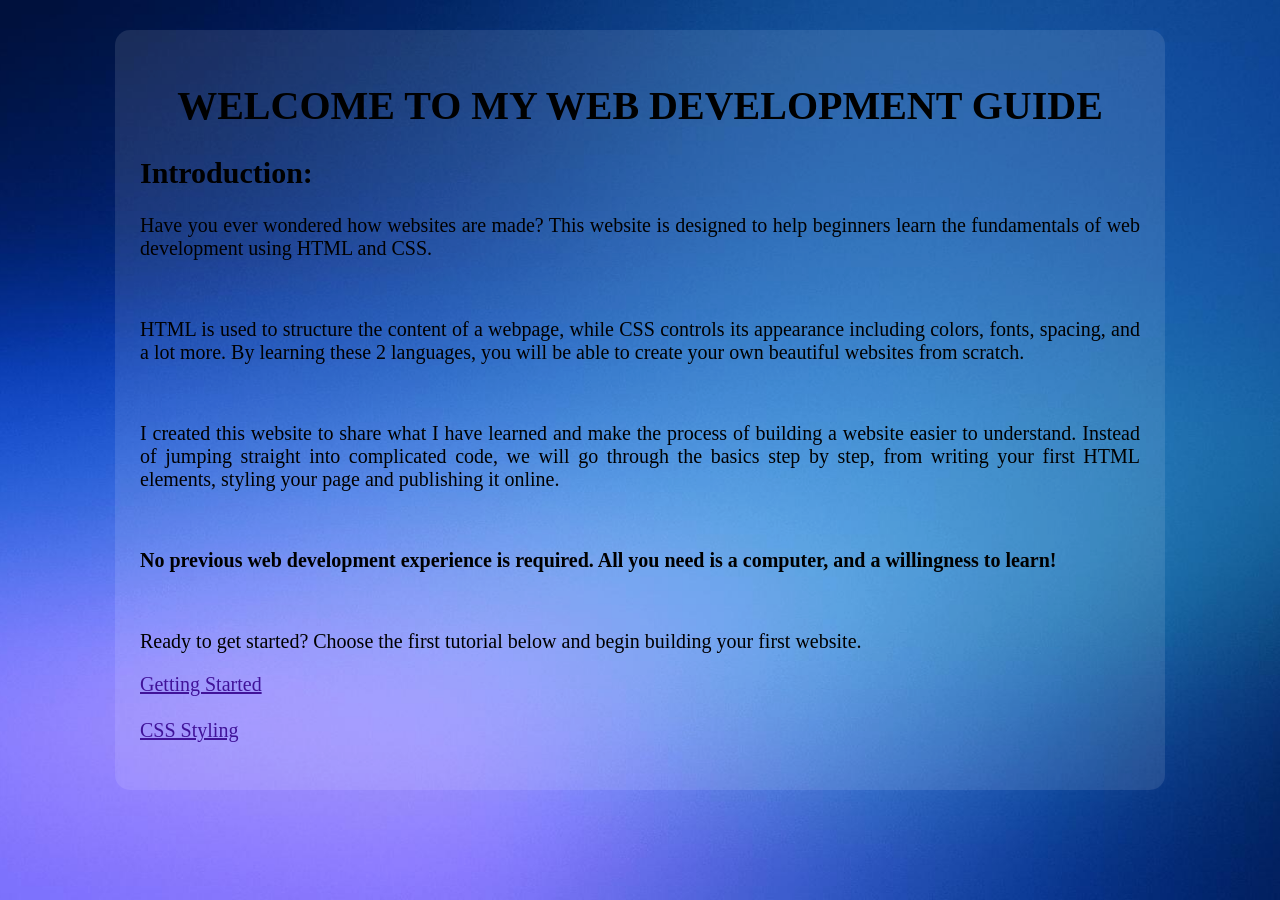
==== index.html @ a3e1641b "changed css style, brighter theme" ====
<!DOCTYPE html>
<html>
    <HEAD>
        <style>
            body {
                background-image: url("index photo/index background.jpg");
                background-size: cover;
                background-position: center;
                background-attachment: fixed;
                background-repeat: no-repeat;
            }
            .container-bg {
                background-color: rgba(255, 255, 255, 0.1);
                padding: 25px;
                border-radius: 15px;
                margin: 30px auto;
                max-width: 1000px;
            }
            h1 {
                text-align: center;
                font-size: 40px;
            }
            h2 {
                font-size: 30px;
            }
            p {
                text-align: justify;
                font-size: 20px;
            }
            em {
                font-weight: bold;
                font-size: 200px;
            }
            .container {
                font-size: 20px;
            }
            a {
                color: rgb(64, 19, 153);
            }
            a:hover {
                color: red;
            }
        </style>
            
    </HEAD>

    <BODY>
        <div class="container-bg">
            <main>
                <h1>WELCOME TO MY WEB DEVELOPMENT GUIDE</h1>

                <h2>Introduction:</h2>
                <p>Have you ever wondered how websites are made? This website is designed to help beginners learn the fundamentals of web development using HTML and CSS.  </p> 
                <br>
                <p>HTML is used to structure the content of a webpage, while CSS controls its appearance including colors, fonts, spacing, and a lot more. By learning these 2 languages, you will be able to create your own beautiful websites from scratch.</p>
                <br>
                <p>I created this website to share what I have learned and make the process of building a website easier to understand. Instead of jumping straight into complicated code, we will go through the basics step by step, from writing your first HTML elements, styling your page and publishing it online.</p>
                <br>
                <p><b>No previous web development experience is required. All you need is a computer, and a willingness to learn!</b></p>
                <br>
                <p>Ready to get started? Choose the first tutorial below and begin building your first website.</p>
            </main>

            <nav>
                <div class="container">
                    <a href="get started.html">Getting Started</a>
                    <br>
                    <br>
                    <a href="style.html">CSS Styling</a>
                    <br>
                    <br>
                </div>
            </nav>
        </div>
    </BODY>
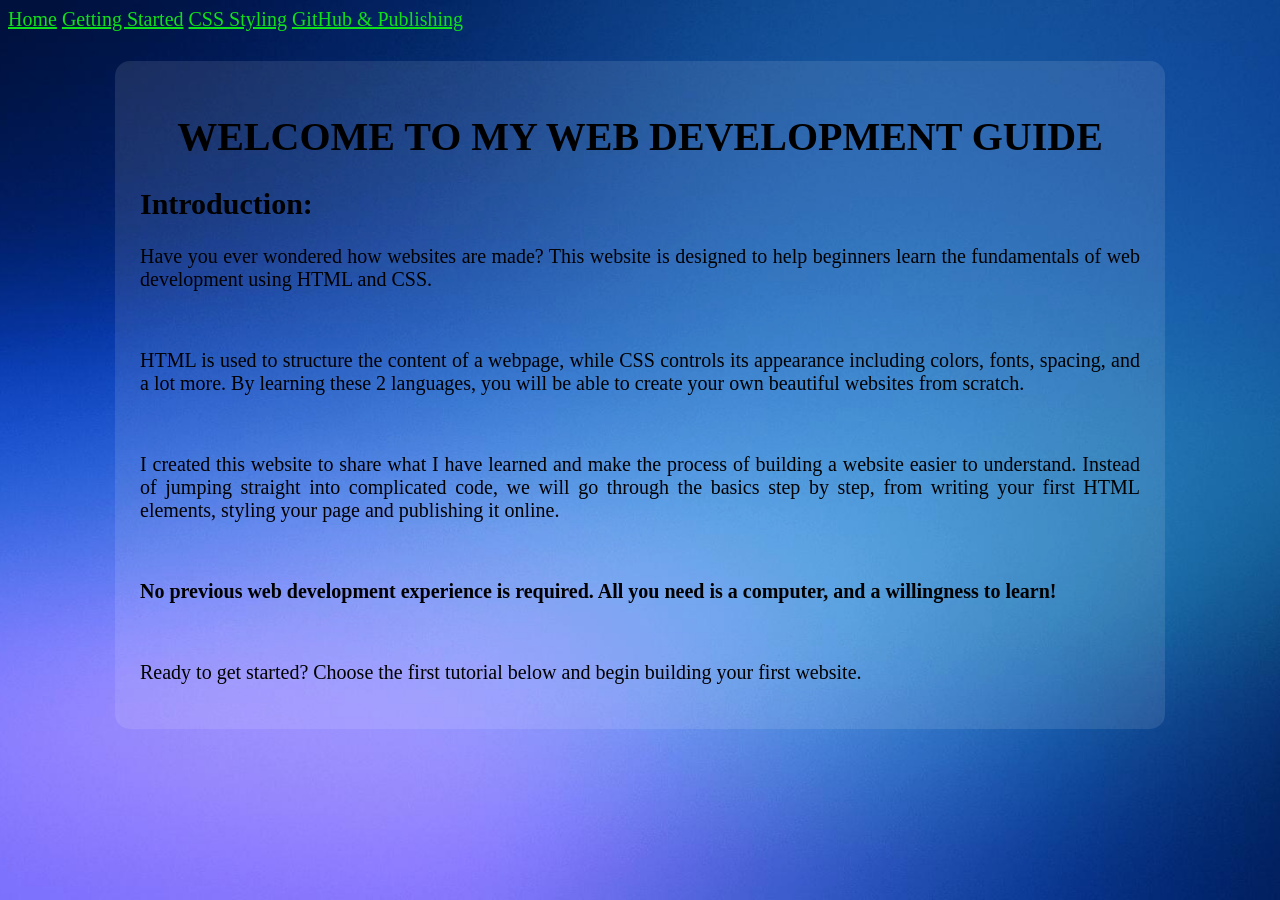
==== commit 516b6b25: "css changes" ====
--- a/index.html
+++ b/index.html
@@ -35,7 +35,7 @@
                 font-size: 20px;
             }
             a {
-                color: rgb(64, 19, 153);
+                color: rgb(16, 224, 27);
             }
             a:hover {
                 color: red;
@@ -45,6 +45,20 @@
     </HEAD>
 
     <BODY>
+        <nav>
+            <div class="container">
+                <a href="index.html">Home</a>
+
+                <a href="get started.html">Getting Started</a>
+                
+                <a href="style.html">CSS Styling</a>
+
+                <a href="netlify.html">GitHub & Publishing</a>
+
+            </div>
+        </nav>
+
+
         <div class="container-bg">
             <main>
                 <h1>WELCOME TO MY WEB DEVELOPMENT GUIDE</h1>
@@ -61,15 +75,5 @@
                 <p>Ready to get started? Choose the first tutorial below and begin building your first website.</p>
             </main>
 
-            <nav>
-                <div class="container">
-                    <a href="get started.html">Getting Started</a>
-                    <br>
-                    <br>
-                    <a href="style.html">CSS Styling</a>
-                    <br>
-                    <br>
-                </div>
-            </nav>
         </div>
     </BODY>
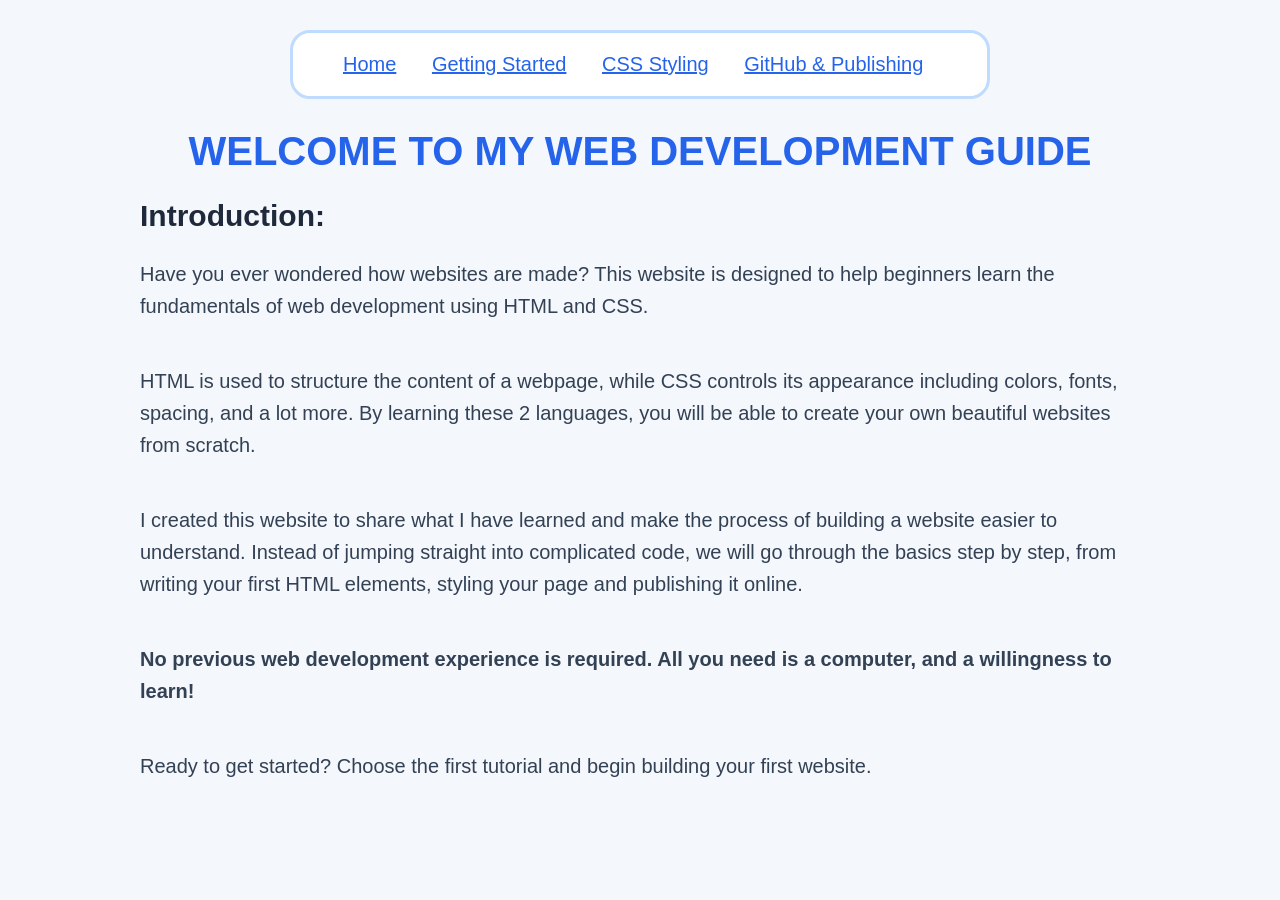
==== commit 625056c5: "use the same css for all of the file including homepage, improved 1st page" ====
--- a/index.html
+++ b/index.html
@@ -1,47 +1,7 @@
 <!DOCTYPE html>
 <html>
     <HEAD>
-        <style>
-            body {
-                background-image: url("index photo/index background.jpg");
-                background-size: cover;
-                background-position: center;
-                background-attachment: fixed;
-                background-repeat: no-repeat;
-            }
-            .container-bg {
-                background-color: rgba(255, 255, 255, 0.1);
-                padding: 25px;
-                border-radius: 15px;
-                margin: 30px auto;
-                max-width: 1000px;
-            }
-            h1 {
-                text-align: center;
-                font-size: 40px;
-            }
-            h2 {
-                font-size: 30px;
-            }
-            p {
-                text-align: justify;
-                font-size: 20px;
-            }
-            em {
-                font-weight: bold;
-                font-size: 200px;
-            }
-            .container {
-                font-size: 20px;
-            }
-            a {
-                color: rgb(16, 224, 27);
-            }
-            a:hover {
-                color: red;
-            }
-        </style>
-            
+        <link rel="stylesheet" href="style.css">
     </HEAD>
 
     <BODY>
@@ -53,8 +13,7 @@
                 
                 <a href="style.html">CSS Styling</a>
 
-                <a href="netlify.html">GitHub & Publishing</a>
-
+                <a href="github.html">GitHub & Publishing</a>
             </div>
         </nav>
 
@@ -72,7 +31,7 @@
                 <br>
                 <p><b>No previous web development experience is required. All you need is a computer, and a willingness to learn!</b></p>
                 <br>
-                <p>Ready to get started? Choose the first tutorial below and begin building your first website.</p>
+                <p>Ready to get started? Choose the first tutorial and begin building your first website.</p>
             </main>
 
         </div>
--- a/style.css
+++ b/style.css
@@ -0,0 +1,62 @@
+body {
+    background-color: #f4f7fb;
+    font-family: 'comic sans ms', sans-serif;
+    font-size: 20px;
+    color: #1E293B
+    /* display: flex;
+    flex-direction: row-reverse;    */
+}
+main {
+    max-width: 1000px;
+    margin: 0 auto;
+}
+h1 {
+    text-align: center;
+    margin: 20px 0;
+    color: #2563eb;
+}
+span {
+    display: block;
+    color: #0f766e;
+    margin-top: 20px;
+    margin-bottom: 10px;
+    font-weight: bold;
+}
+p {
+    color: #334155;
+    margin: 10px 0;
+    line-height: 1.6;
+}
+em {
+    display: block;
+    color: #0f766e;
+    margin: 15px 0;
+}
+strong {
+    color: #475569;
+}
+img {
+    display: block;
+    text-align: center;
+    margin: 15px auto;
+    width: 90%;
+    max-width: 1000px;
+}
+.container {
+    width: 90%;
+    max-width: 700px;
+    box-sizing: border-box;
+    border: solid 3px #bfdbfe;
+    border-radius: 20px;
+    padding:20px;
+    margin: 30px auto;
+    background-color: #ffffff;
+}
+a {
+    margin-left: 30px;
+    display: inline-block;
+    color: #2563eb;
+}
+a:hover {
+    color: #0f766e;
+}
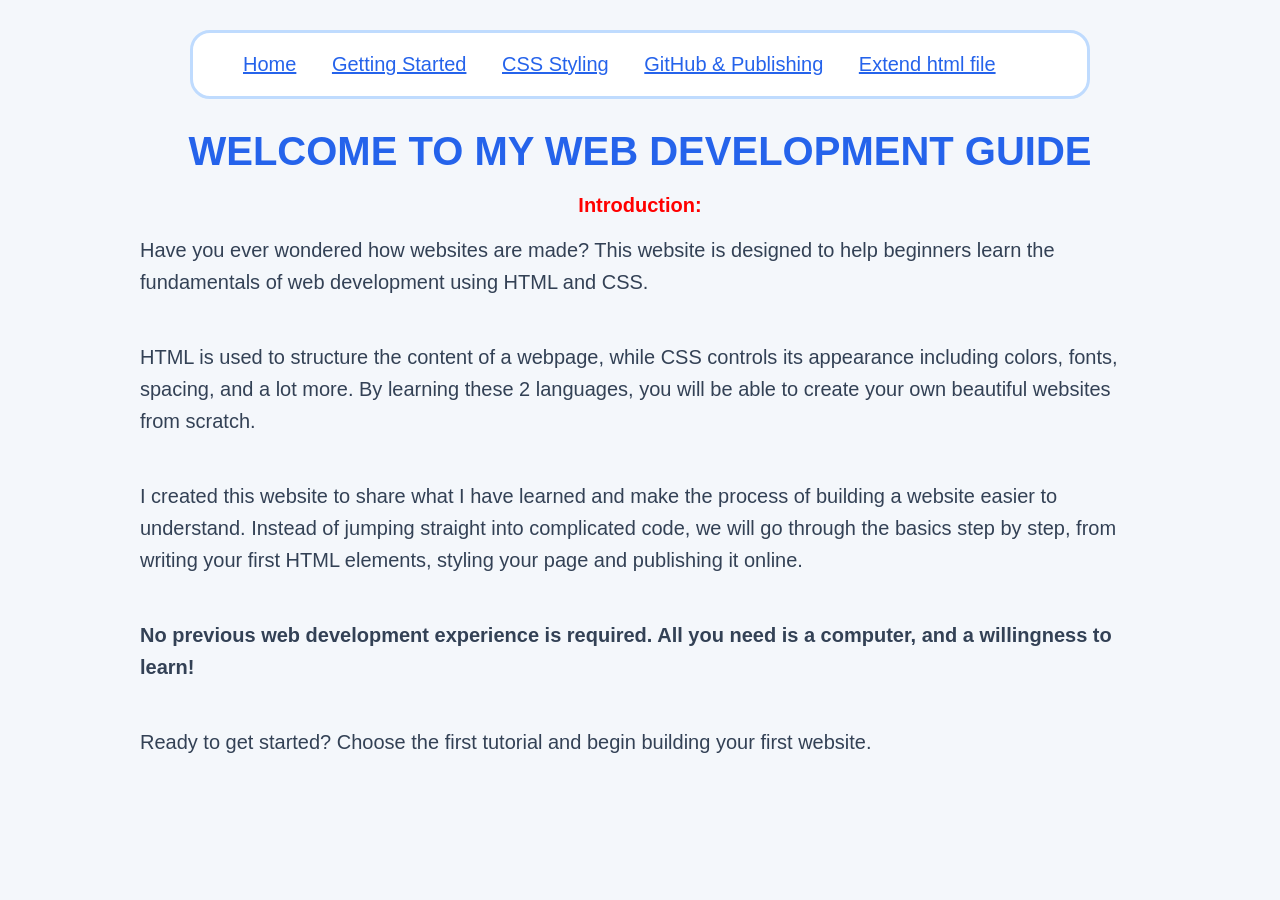
==== commit 540fb32b: "more html file, github.html" ====
--- a/index.html
+++ b/index.html
@@ -14,6 +14,8 @@
                 <a href="style.html">CSS Styling</a>
 
                 <a href="github.html">GitHub & Publishing</a>
+
+                <a href="Format-extend.html">Extend html file</a>
             </div>
         </nav>
 
--- a/style.css
+++ b/style.css
@@ -14,6 +14,12 @@
     text-align: center;
     margin: 20px 0;
     color: #2563eb;
+}
+h2 {
+    text-align: center;
+    font-size: 20px;
+    color: red;
+    margin-top: 10px;
 }
 span {
     display: block;
@@ -44,7 +50,7 @@
 }
 .container {
     width: 90%;
-    max-width: 700px;
+    max-width: 900px;
     box-sizing: border-box;
     border: solid 3px #bfdbfe;
     border-radius: 20px;
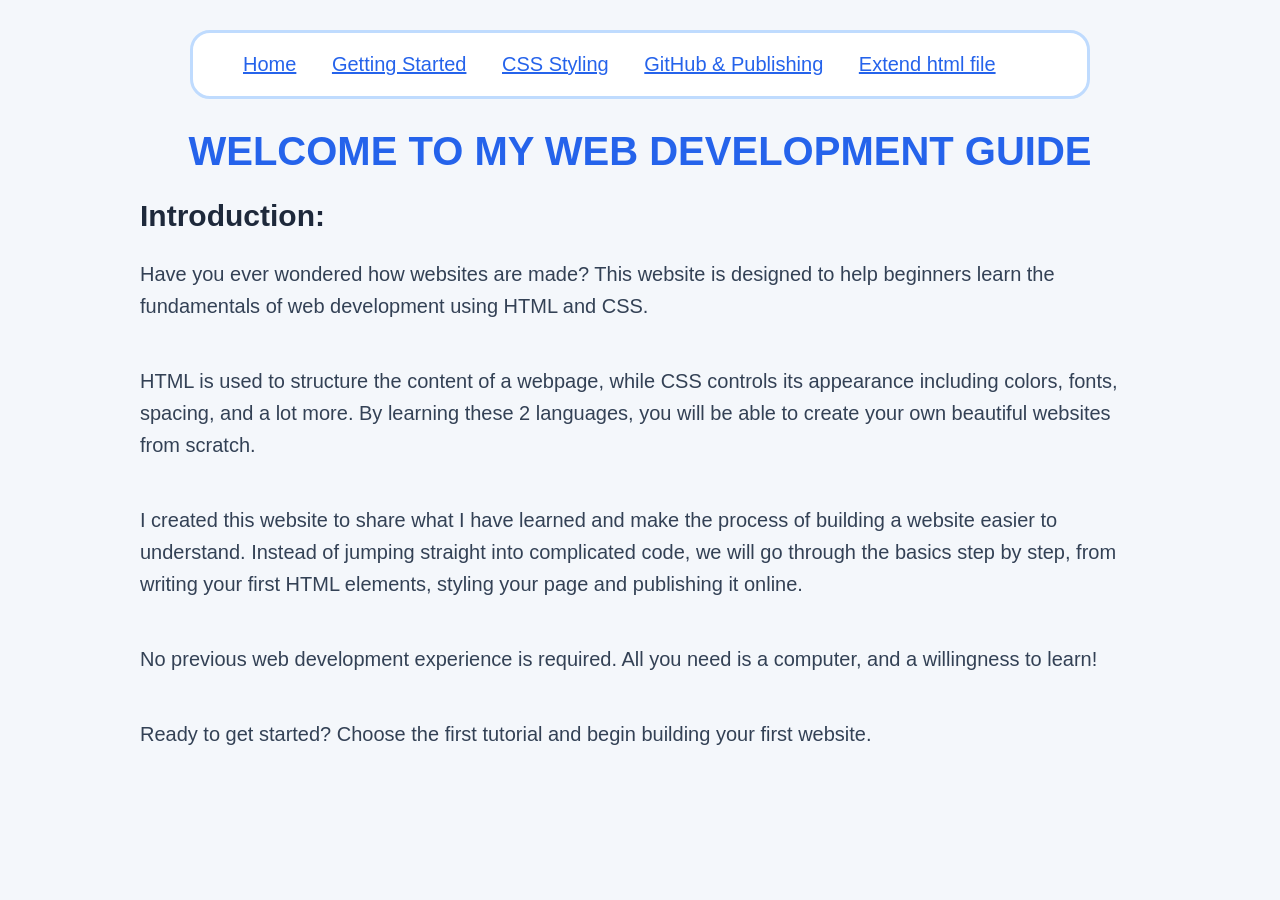
==== commit 4f6cc6f4: "re-spacing" ====
--- a/index.html
+++ b/index.html
@@ -20,21 +20,24 @@
         </nav>
 
 
-        <div class="container-bg">
-            <main>
+        <main>
                 <h1>WELCOME TO MY WEB DEVELOPMENT GUIDE</h1>
 
                 <h2>Introduction:</h2>
                 <p>Have you ever wondered how websites are made? This website is designed to help beginners learn the fundamentals of web development using HTML and CSS.  </p> 
                 <br>
+
                 <p>HTML is used to structure the content of a webpage, while CSS controls its appearance including colors, fonts, spacing, and a lot more. By learning these 2 languages, you will be able to create your own beautiful websites from scratch.</p>
                 <br>
+
                 <p>I created this website to share what I have learned and make the process of building a website easier to understand. Instead of jumping straight into complicated code, we will go through the basics step by step, from writing your first HTML elements, styling your page and publishing it online.</p>
                 <br>
-                <p><b>No previous web development experience is required. All you need is a computer, and a willingness to learn!</b></p>
+
+                <p>No previous web development experience is required. All you need is a computer, and a willingness to learn!</p>
                 <br>
+
                 <p>Ready to get started? Choose the first tutorial and begin building your first website.</p>
-            </main>
-
-        </div>
+                <br>
+                <br>
+        </main>
     </BODY>
--- a/style.css
+++ b/style.css
@@ -15,7 +15,7 @@
     margin: 20px 0;
     color: #2563eb;
 }
-h2 {
+h3 {
     text-align: center;
     font-size: 20px;
     color: red;
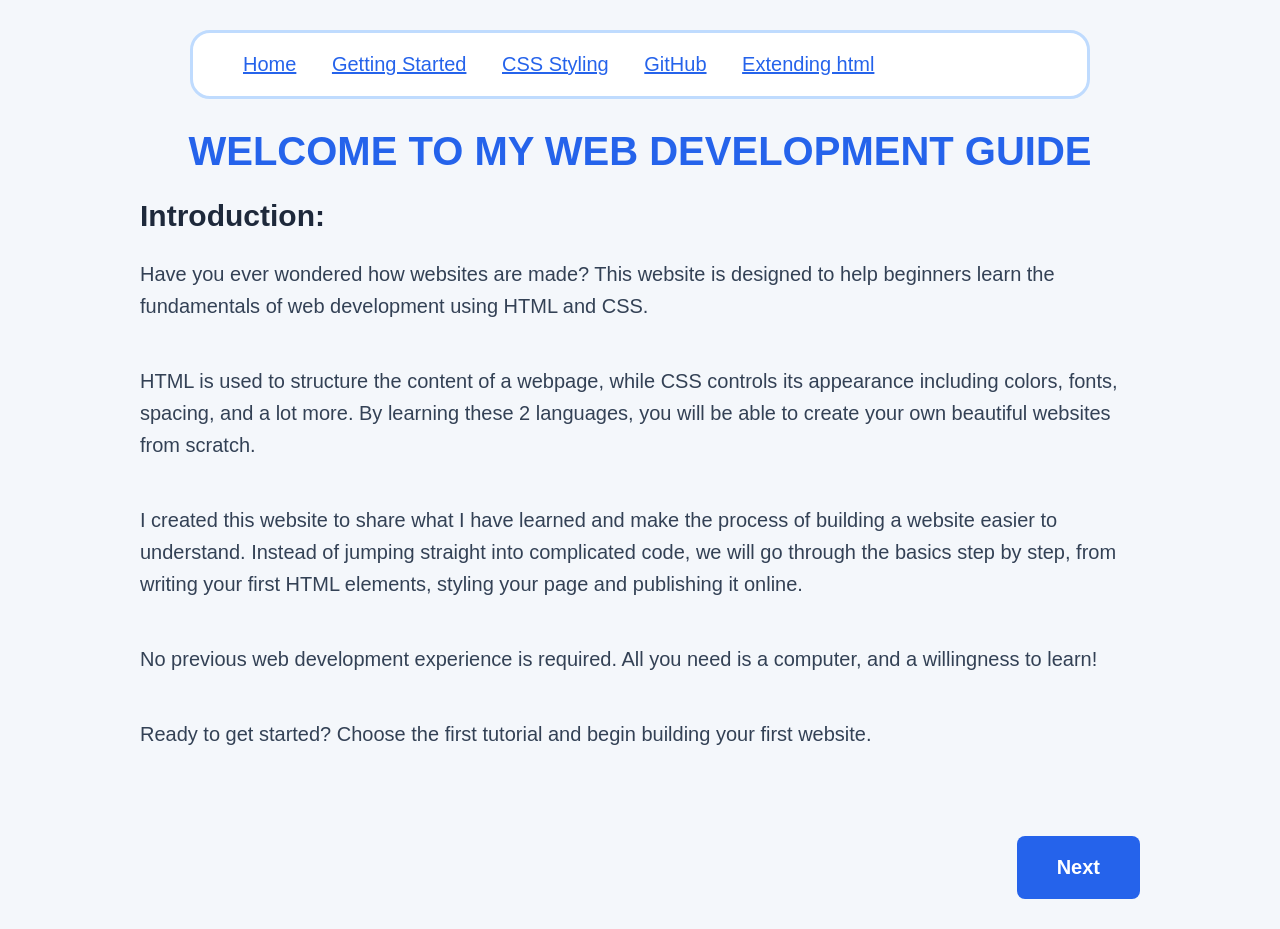
==== commit ebce8cb3: "added button" ====
--- a/index.html
+++ b/index.html
@@ -13,9 +13,9 @@
                 
                 <a href="style.html">CSS Styling</a>
 
-                <a href="github.html">GitHub & Publishing</a>
+                <a href="github.html">GitHub</a>
 
-                <a href="Format-extend.html">Extend html file</a>
+                <a href="extend.html">Extending html</a>
             </div>
         </nav>
 
@@ -39,5 +39,9 @@
                 <p>Ready to get started? Choose the first tutorial and begin building your first website.</p>
                 <br>
                 <br>
+
+                <div class="page-nav">
+                    <a href="get started.html" class="next-button"> Next</a>
+                </div>
         </main>
     </BODY>
--- a/style.css
+++ b/style.css
@@ -65,4 +65,40 @@
 }
 a:hover {
     color: #0f766e;
+}
+.page-nav{
+    display: flex;
+    justify-content: space-between;
+    align-items: center;
+    gap: 15px;
+    margin: 30px 0;
+    flex-wrap: wrap;
+}
+.page-nav:has(.next-button:only-child) {
+    justify-content: flex-end;
+}
+.page-nav:has(.previous-button:only-child) {
+    justify-content: flex-start;
+}
+.prvious-button, .next-button{
+    display: inline-block;
+    padding: 20px 40px;
+    font-size: 20px;
+    box-sizing: border-box;
+
+    background-color: #2563eb;
+    color: white;
+    text-decoration: none;
+    font-weight: bold;
+    border-radius: 8px;
+}
+a.next-button:hover, a.next-button:hover{
+    background-color: #0f766e;
+    color: white;
+}
+.prvious-button{
+    order: -1;
+}
+.next-button{
+    order: 1;
 }
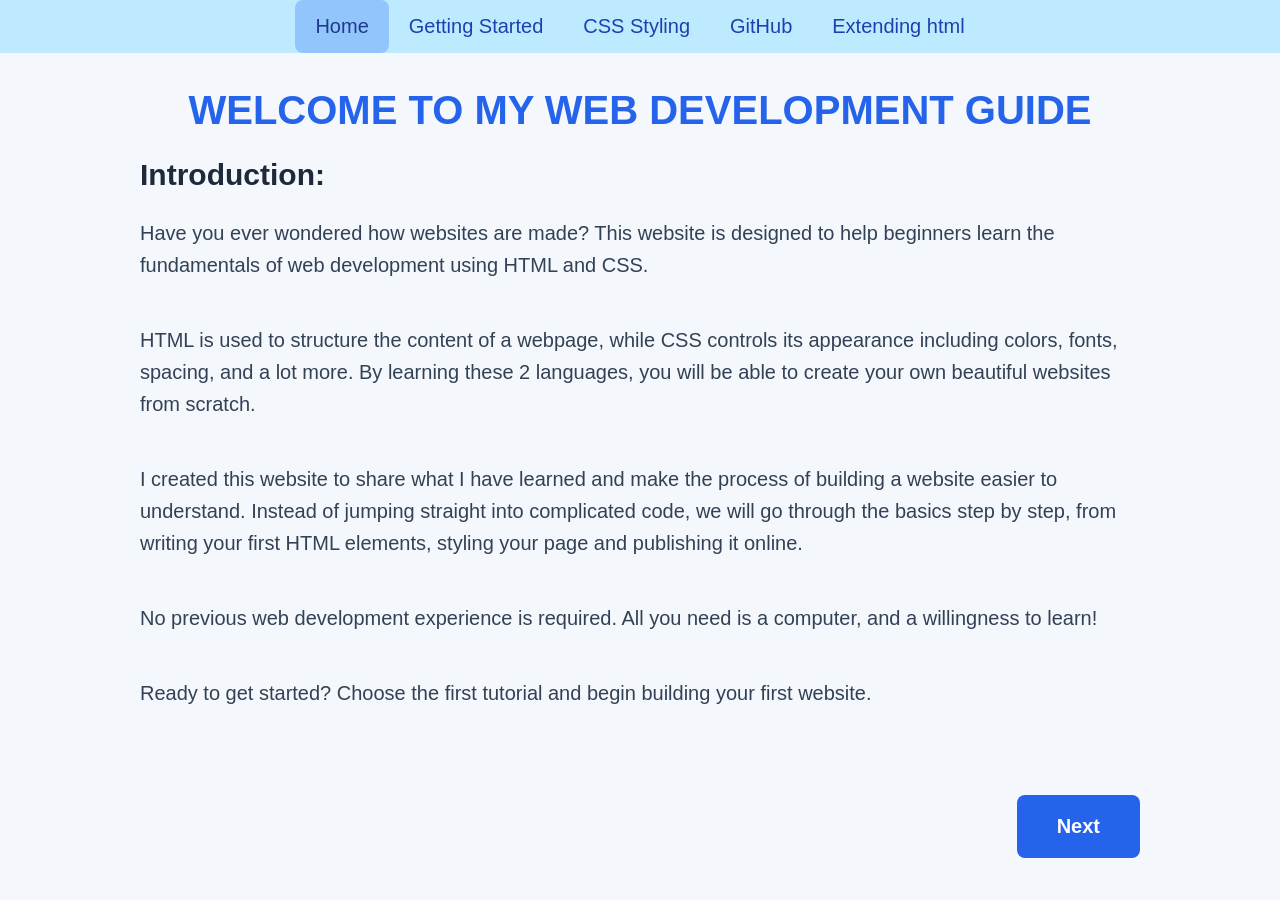
==== commit 29f9b4ce: "top nav bar" ====
--- a/index.html
+++ b/index.html
@@ -1,13 +1,12 @@
 <!DOCTYPE html>
 <html>
-    <HEAD>
+    <head>
         <link rel="stylesheet" href="style.css">
-    </HEAD>
+    </head>
 
-    <BODY>
+    <body>
         <nav>
-            <div class="container">
-                <a href="index.html">Home</a>
+                <a href="index.html" class="active">Home</a>
 
                 <a href="get started.html">Getting Started</a>
                 
@@ -16,7 +15,6 @@
                 <a href="github.html">GitHub</a>
 
                 <a href="extend.html">Extending html</a>
-            </div>
         </nav>
 
 
@@ -44,4 +42,24 @@
                     <a href="get started.html" class="next-button"> Next</a>
                 </div>
         </main>
-    </BODY>+
+        <script>
+            let lastScrollY = window.scrollY;
+            const nav = document.querySelector("nav");
+
+            window.addEventListener("scroll", () => {
+                const currentlyScrollY = window.scrollY;
+
+                if (currentlyScrollY < 50 || currentlyScrollY< lastScrollY -3) {
+                        nav.classList.remove("nav-hidden");
+                    }
+                else if (currentlyScrollY > lastScrollY + 3) {
+                        nav.classList.add("nav-hidden");
+                    }
+
+                lastScrollY = currentlyScrollY; 
+                });
+        </script>
+
+    <body/
+</html>
--- a/style.css
+++ b/style.css
@@ -1,3 +1,4 @@
+/* main text */
 body {
     background-color: #f4f7fb;
     font-family: 'comic sans ms', sans-serif;
@@ -9,6 +10,7 @@
 main {
     max-width: 1000px;
     margin: 0 auto;
+    padding-top: 60px;
 }
 h1 {
     text-align: center;
@@ -41,12 +43,63 @@
 strong {
     color: #475569;
 }
+
+
+/* image */
 img {
     display: block;
     text-align: center;
     margin: 15px auto;
     width: 90%;
     max-width: 1000px;
+}
+
+
+/* top nav bar */
+nav {
+    position: fixed;
+    top: 0;
+    left: 0;
+    width: 100%;
+    z-index: 1000;
+
+    display: flex;
+    align-items: stretch;
+    justify-content: center;
+
+    background-color: #bdeafe;
+    padding: 0;
+    margin: 0;
+    box-sizing: border-box;
+
+    transition: transform 0.3s ease;
+}
+nav.nav-hidden {
+    transform: translateY(-100%);
+}
+
+
+/* links inside nav bar */
+nav a {
+    display: flex;
+    align-items: center;
+    justify-content: center;
+
+    padding: 15px 20px;
+    margin: 0;
+
+    color: #1e40af;
+    text-decoration: none;
+    border-radius: 8px;
+    transition: background-color 0.2 ease;
+}
+nav a.active {
+    background-color: #93c5fd;
+    color: #1e3a8a;
+}
+nav a:hover {
+    background-color: #bfdbfe;
+    color: #1e3a8a;
 }
 .container {
     width: 90%;
@@ -58,6 +111,9 @@
     margin: 30px auto;
     background-color: #ffffff;
 }
+
+
+/* next&previous button */
 a {
     margin-left: 30px;
     display: inline-block;
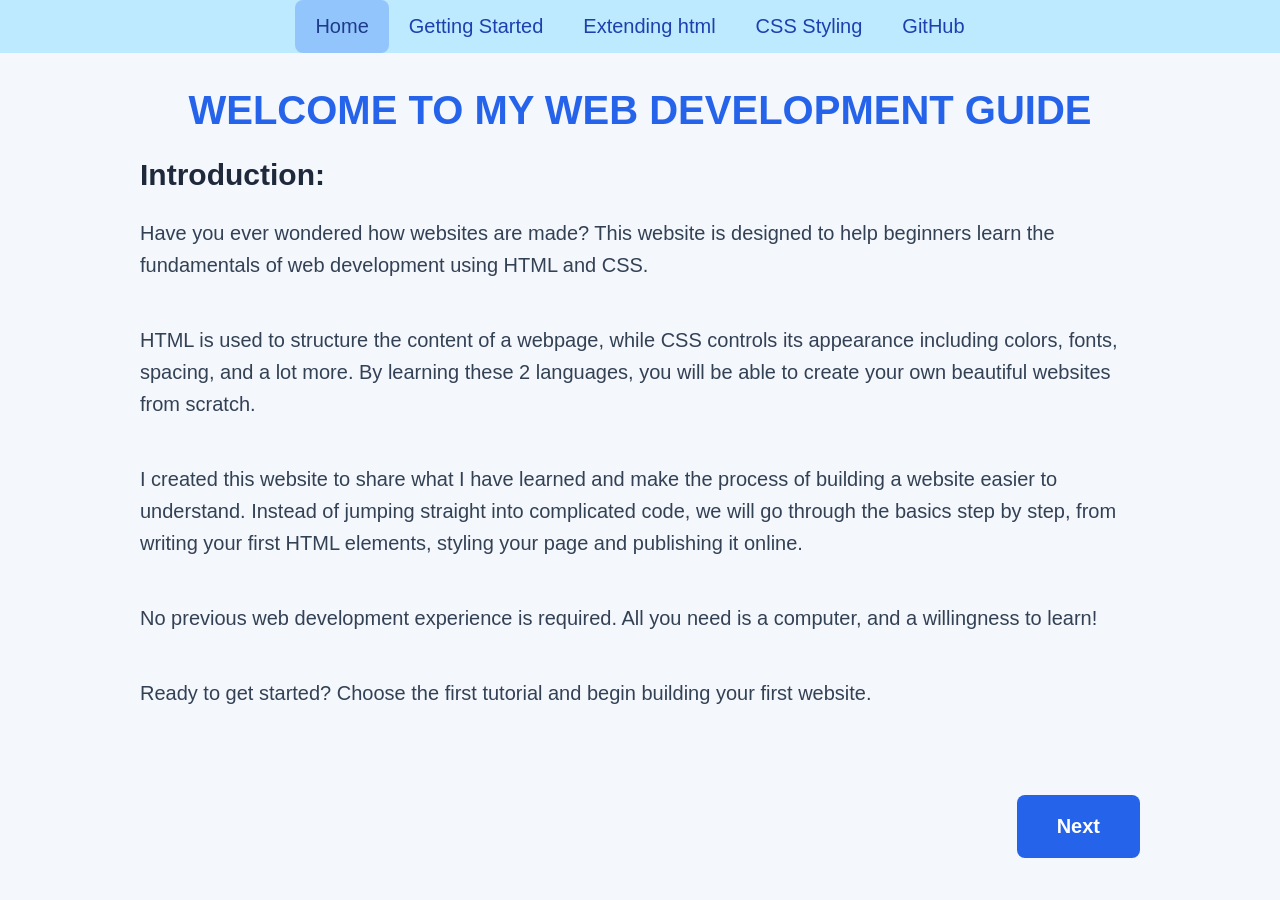
==== commit 75d109b9: "moved page prder and tryong to fix example button" ====
--- a/index.html
+++ b/index.html
@@ -9,12 +9,12 @@
                 <a href="index.html" class="active">Home</a>
 
                 <a href="get started.html">Getting Started</a>
+
+                <a href="extend.html">Extending html</a>
                 
                 <a href="style.html">CSS Styling</a>
 
                 <a href="github.html">GitHub</a>
-
-                <a href="extend.html">Extending html</a>
         </nav>
 
 
--- a/style.css
+++ b/style.css
@@ -3,9 +3,7 @@
     background-color: #f4f7fb;
     font-family: 'comic sans ms', sans-serif;
     font-size: 20px;
-    color: #1E293B
-    /* display: flex;
-    flex-direction: row-reverse;    */
+    color: #1E293B;
 }
 main {
     max-width: 1000px;
@@ -50,8 +48,34 @@
     display: block;
     text-align: center;
     margin: 15px auto;
-    width: 90%;
+    width: 50%;
     max-width: 1000px;
+    border: 2px solid black;
+}
+
+.large {
+    width: 80%;
+}
+
+.button, .button1 {
+    font-size: 30px;
+    padding: 15px;
+    border-radius: 8px;
+
+    background-color: cyan;
+    color:  black;
+
+    display: block;
+    margin: 0 auto;
+}
+.button:hover {
+    background-color: #2563eb;
+    color: white;
+}
+.button1:hover {
+    background-color: #2563eb;
+    color: white;
+    transition: 0.5s ;
 }
 
 
